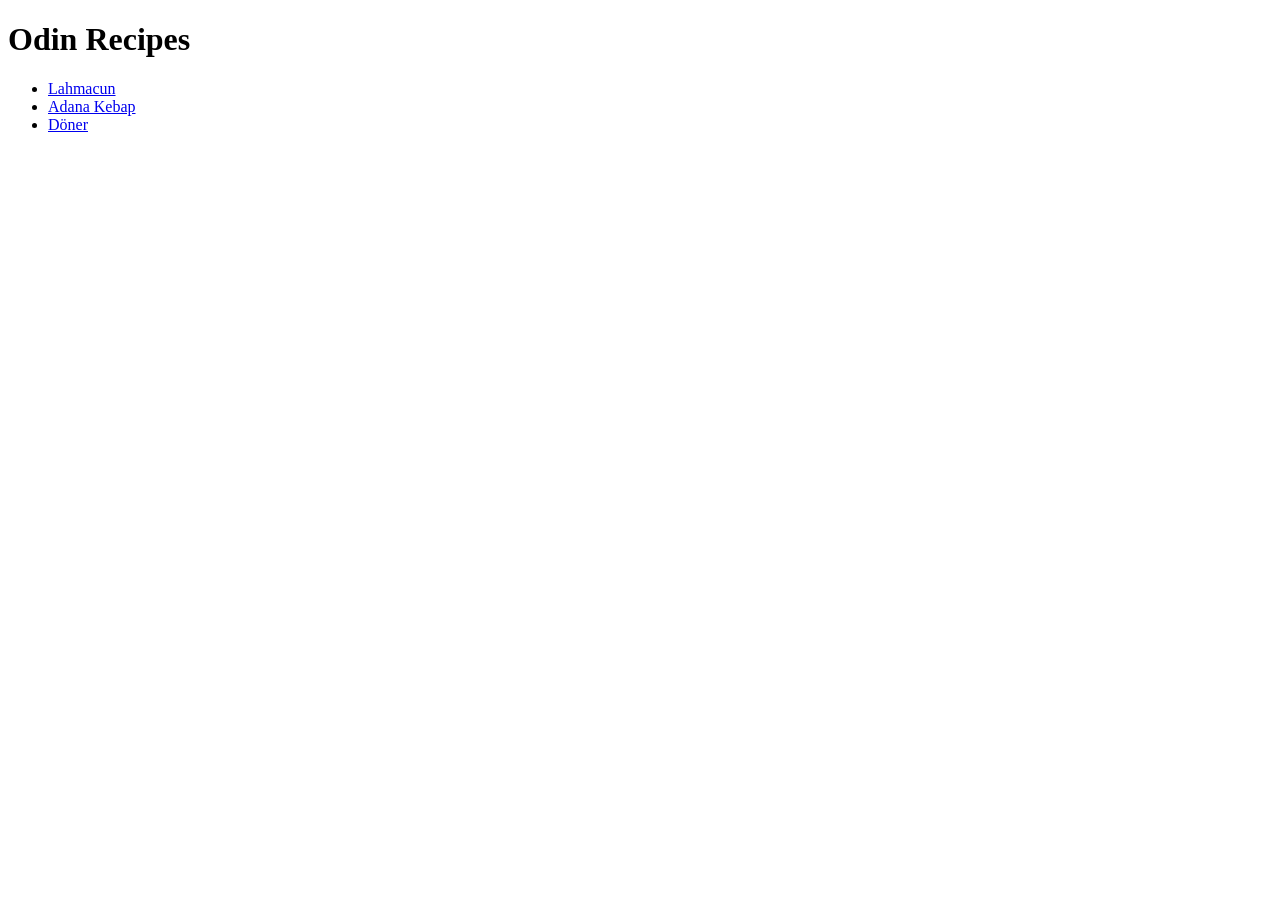
==== index.html @ 69ff71d3 "The Odin Project HTML projesi bitti." ====
<!DOCTYPE html>
<html lang="en">
<head>
    <meta charset="UTF-8">
    <meta name="viewport" content="width=device-width, initial-scale=1.0">
    <title>Odin Recipes</title>
</head>
<body>
    <h1>Odin Recipes</h1>
    <ul>
        <li><a href="recipes/lahmacun.html">Lahmacun</a></li>
        <li><a href="recipes/adana-kebap.html">Adana Kebap</a></li>
        <li><a href="recipes/döner.html">Döner</a></li>
    </ul>
</body>
</html>
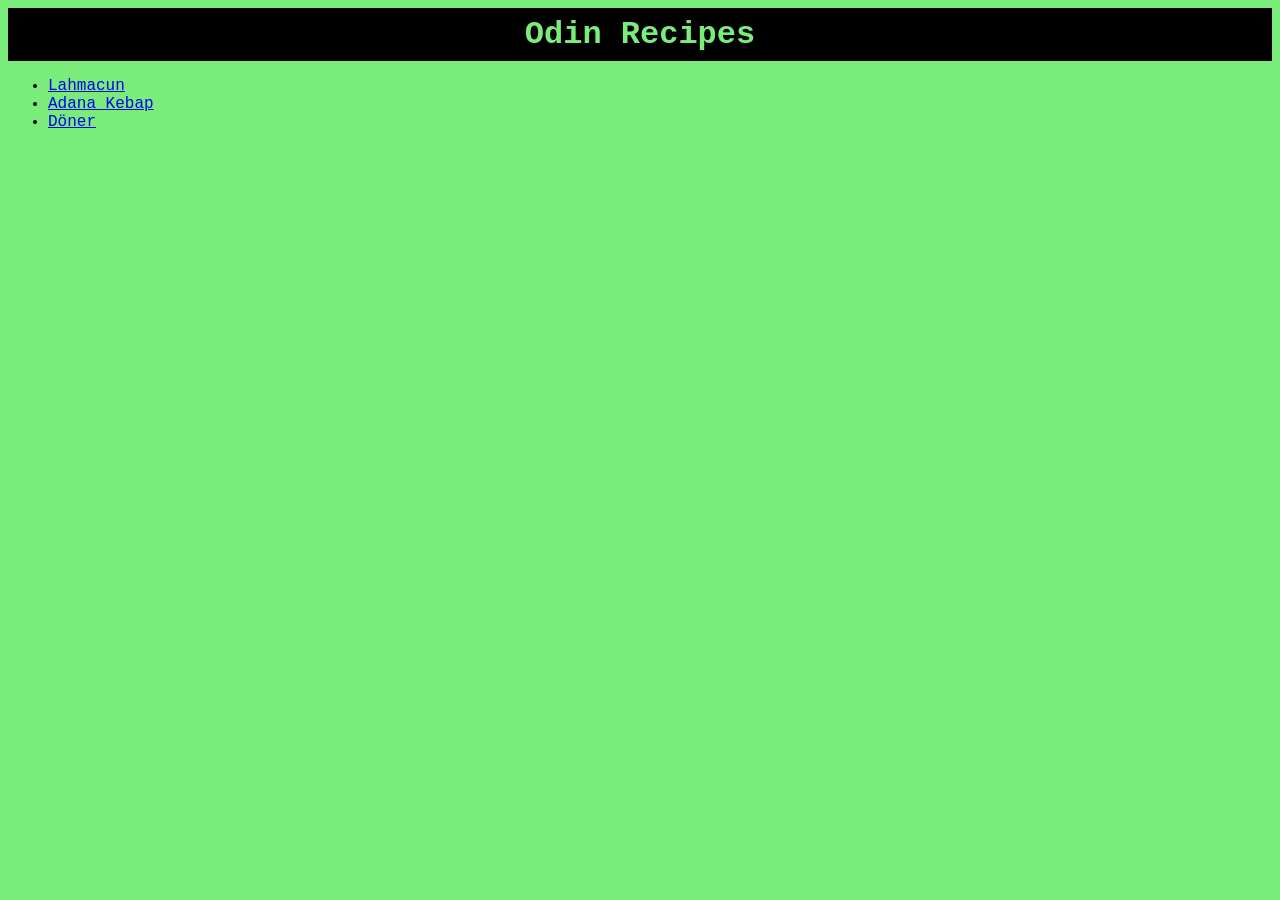
==== commit fa1e04c1: "html ile css dosyası bağlandı ve recipes arayüzü güzelleştirildi." ====
--- a/index.html
+++ b/index.html
@@ -4,6 +4,7 @@
     <meta charset="UTF-8">
     <meta name="viewport" content="width=device-width, initial-scale=1.0">
     <title>Odin Recipes</title>
+    <link rel="stylesheet" href="styles.css">
 </head>
 <body>
     <h1>Odin Recipes</h1>
--- a/styles.css
+++ b/styles.css
@@ -0,0 +1,16 @@
+body {
+    background-color: rgb(122, 236, 122);
+    font-family: 'Courier New', Courier, monospace;
+    font-size: 16px;
+}
+
+h1 {
+    background-color: black;
+    color: rgb(122,236,122);
+    text-align: center;
+    margin: auto;
+    padding: 8px;
+}
+
+
+
